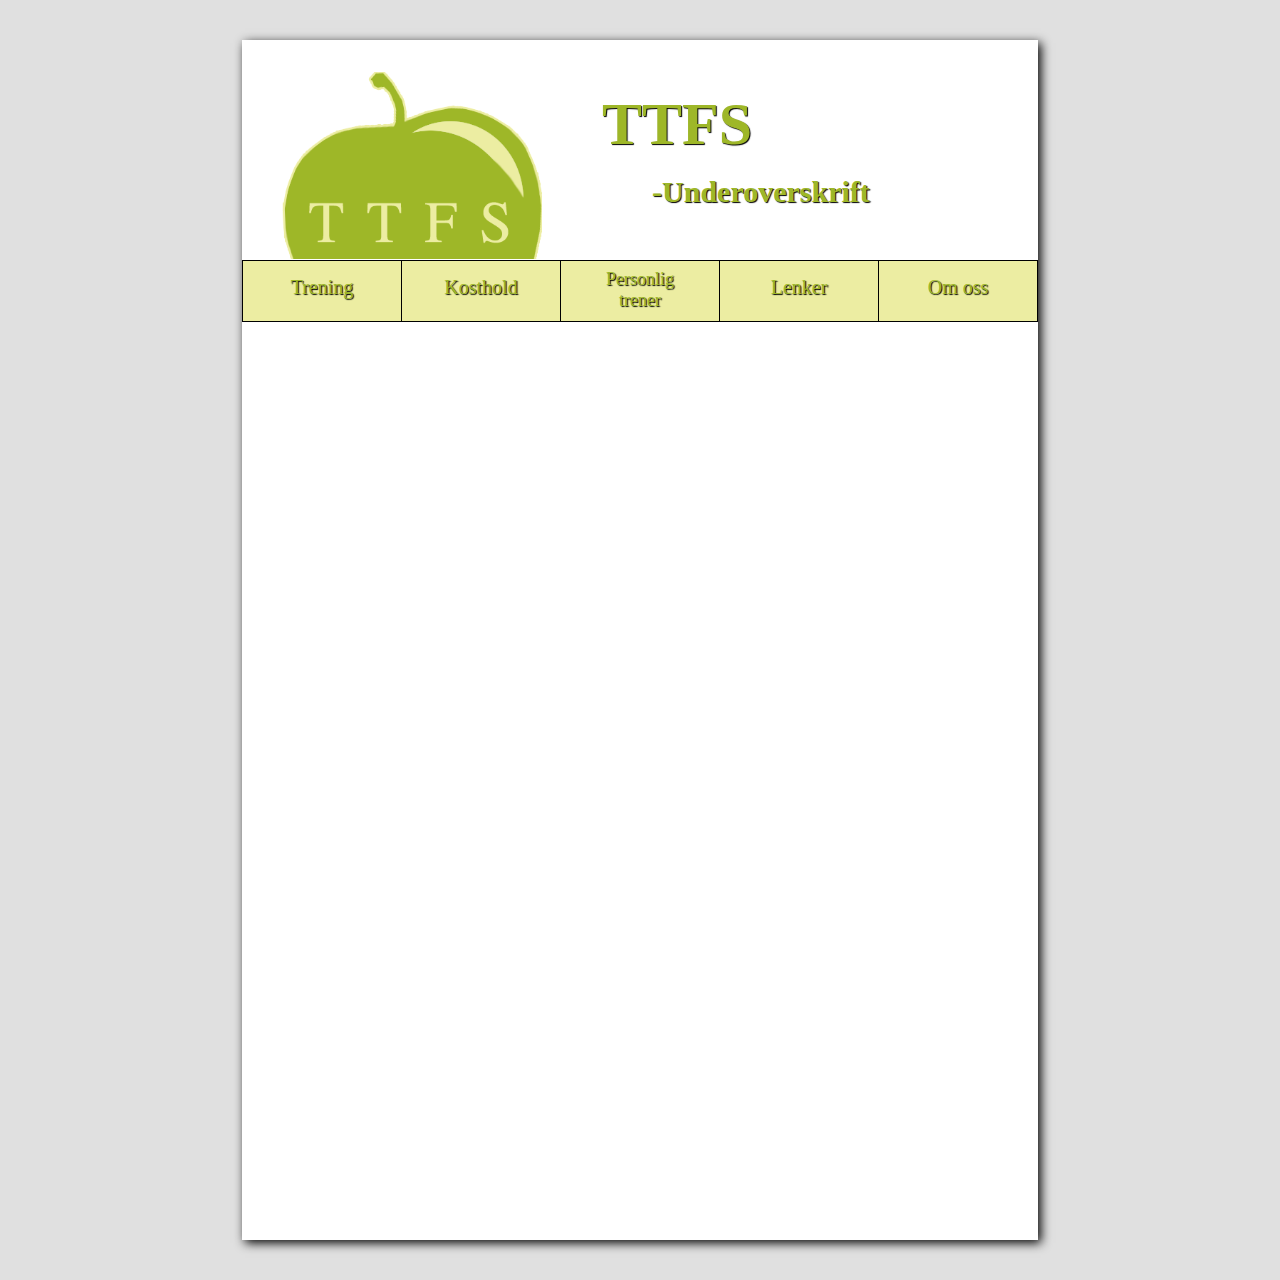
==== Amund/index.html @ 1c083f21 "La til egen mappe" ====
<!DOCTYPE html>
<html>
	<head>
		<meta charset="utf-8">
		<title></title>
		<link rel="stylesheet" type="text/css" href="style.css">
	</head>
	<body>

		<div id="content">

			<header>
				<img id="logo" src="logogul.png" width="260px" alt="Websidens logo">
				<h1 id="tittel">TTFS</h1>
				<h2 id="undertittel">-Underoverskrift</h2>
			</header>

			<nav id="hovednavigering">
				<div>Trening</div>
				<div>Kosthold</div>
				<div id="pt">Personlig<br>trener</div>
				<div>Lenker</div>
				<div id="om">Om oss</div>
			</nav>


		</div>

	</body>
</html>
---- Amund/style.css ----
body{
	background: #E0E0E0;
}

#content{
	margin-left: auto;
	margin-right: auto;
	margin-top: 40px;
	margin-bottom: 40px;
	background: white;
	width: 796px;
	height: 1200px;
	box-shadow: 3px 3px 10px 0px black;
}

header{
	width: 800px;
	height: 220px;
}

#logo{
	position: relative;
	float: left;
	left: 40px;
	top: 32px;
}

#tittel{
	position: relative;
	float: left;
	margin: 0;
	top: 50px;
	left: 100px;
	font-size: 60px;
	color: #9EB728;
	text-shadow: 1px 1px 1px black;
}

#undertittel{
	position: relative;
	float: left;
	margin: 0;
	top: 135px;
	left: 0px;
	font-size: 30px;
	color: #9EB728;
	text-shadow: 1px 1px 1px black;
}

body nav div{
	float: left;
	border: 1px solid black;
	border-right: 0;
	background: #ECEDA2;
	color: #9EB728;
	height: 45px;
	width: 158px;
	text-align: center;
	padding-top: 15px;
	font-size: 20px;
	text-shadow: 1px 1px 1px black;
}

#pt{
	padding-top: 8px;
	height: 52px;
	font-size: 18px;
}

#om{
	border-right: 1px solid black;
}
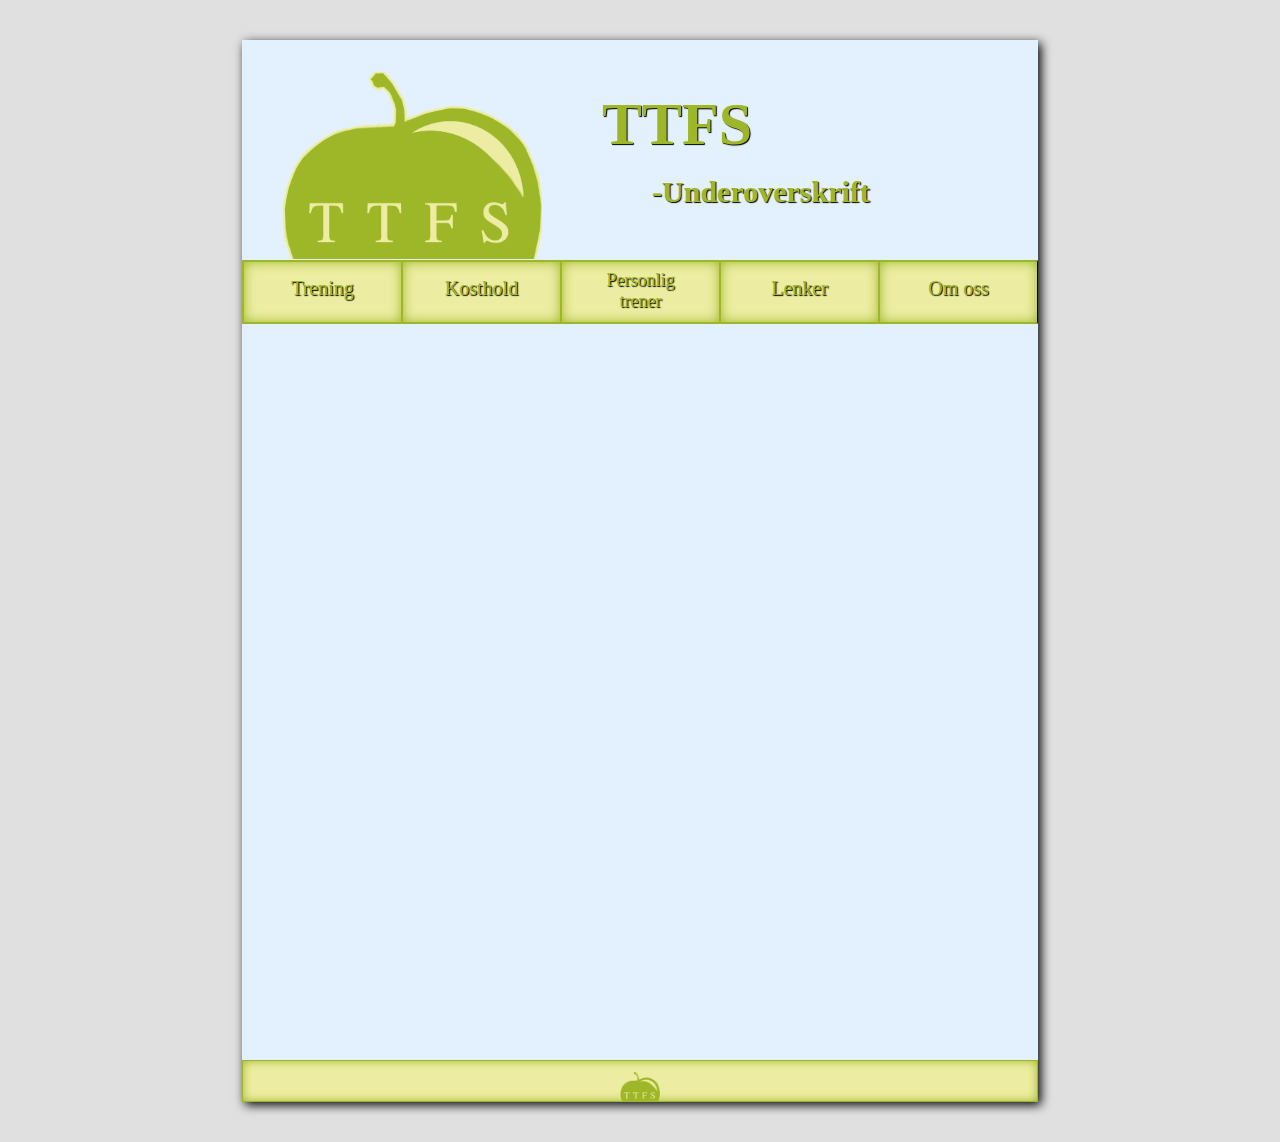
==== commit a7b77693: "Lagt til mer på index" ====
--- a/Amund/index.html
+++ b/Amund/index.html
@@ -7,7 +7,7 @@
 	</head>
 	<body>
 
-		<div id="content">
+		<div id="frame">
 
 			<header>
 				<img id="logo" src="logogul.png" width="260px" alt="Websidens logo">
@@ -24,6 +24,22 @@
 			</nav>
 
 
+			<div id="content">
+
+				<!-- I DENNE DIV'EN SKRIVER MAN INNHOLDET TIL UNDERSIDENE -->
+				<div id="test"> </div>
+
+			</div>
+
+
+
+
+			<footer>
+
+				<img id="minilogo" src="logogul.png" width="40px" alt="Websidens logo">
+
+			</footer>
+
 		</div>
 
 	</body>
--- a/Amund/style.css
+++ b/Amund/style.css
@@ -2,20 +2,19 @@
 	background: #E0E0E0;
 }
 
-#content{
+#frame{
 	margin-left: auto;
 	margin-right: auto;
 	margin-top: 40px;
 	margin-bottom: 40px;
-	background: white;
+	background: #E3F1FF;
 	width: 796px;
-	height: 1200px;
 	box-shadow: 3px 3px 10px 0px black;
 }
 
 header{
-	width: 800px;
 	height: 220px;
+
 }
 
 #logo{
@@ -49,16 +48,23 @@
 
 body nav div{
 	float: left;
-	border: 1px solid black;
+	border: 2px solid #9EB728;
 	border-right: 0;
 	background: #ECEDA2;
 	color: #9EB728;
 	height: 45px;
-	width: 158px;
+	width: 157px;
 	text-align: center;
 	padding-top: 15px;
 	font-size: 20px;
 	text-shadow: 1px 1px 1px black;
+	box-shadow: 0px 0px 12px #9EB728 inset;
+	cursor: pointer;
+}
+
+body nav div:hover{
+	background: #9EB728;
+	color: #ECEDA2;
 }
 
 #pt{
@@ -70,3 +76,32 @@
 #om{
 	border-right: 1px solid black;
 }
+
+#content{
+	min-height: 800px;
+}
+
+footer{
+	position: relative;
+	width: 794px;
+	height: 40px;
+	border: 1px solid #9EB728;
+	background: #ECEDA2;
+	box-shadow: 0px 0px 10px #9EB728 inset;
+
+}
+
+#minilogo{
+	display: block;
+	position: relative;
+	top: 11px;
+	margin-left: auto;
+	margin-right: auto;
+}
+
+#ttest{
+	width: 100px;
+	height: 1000px;
+	background: purple;
+	margin: 0 auto;
+}
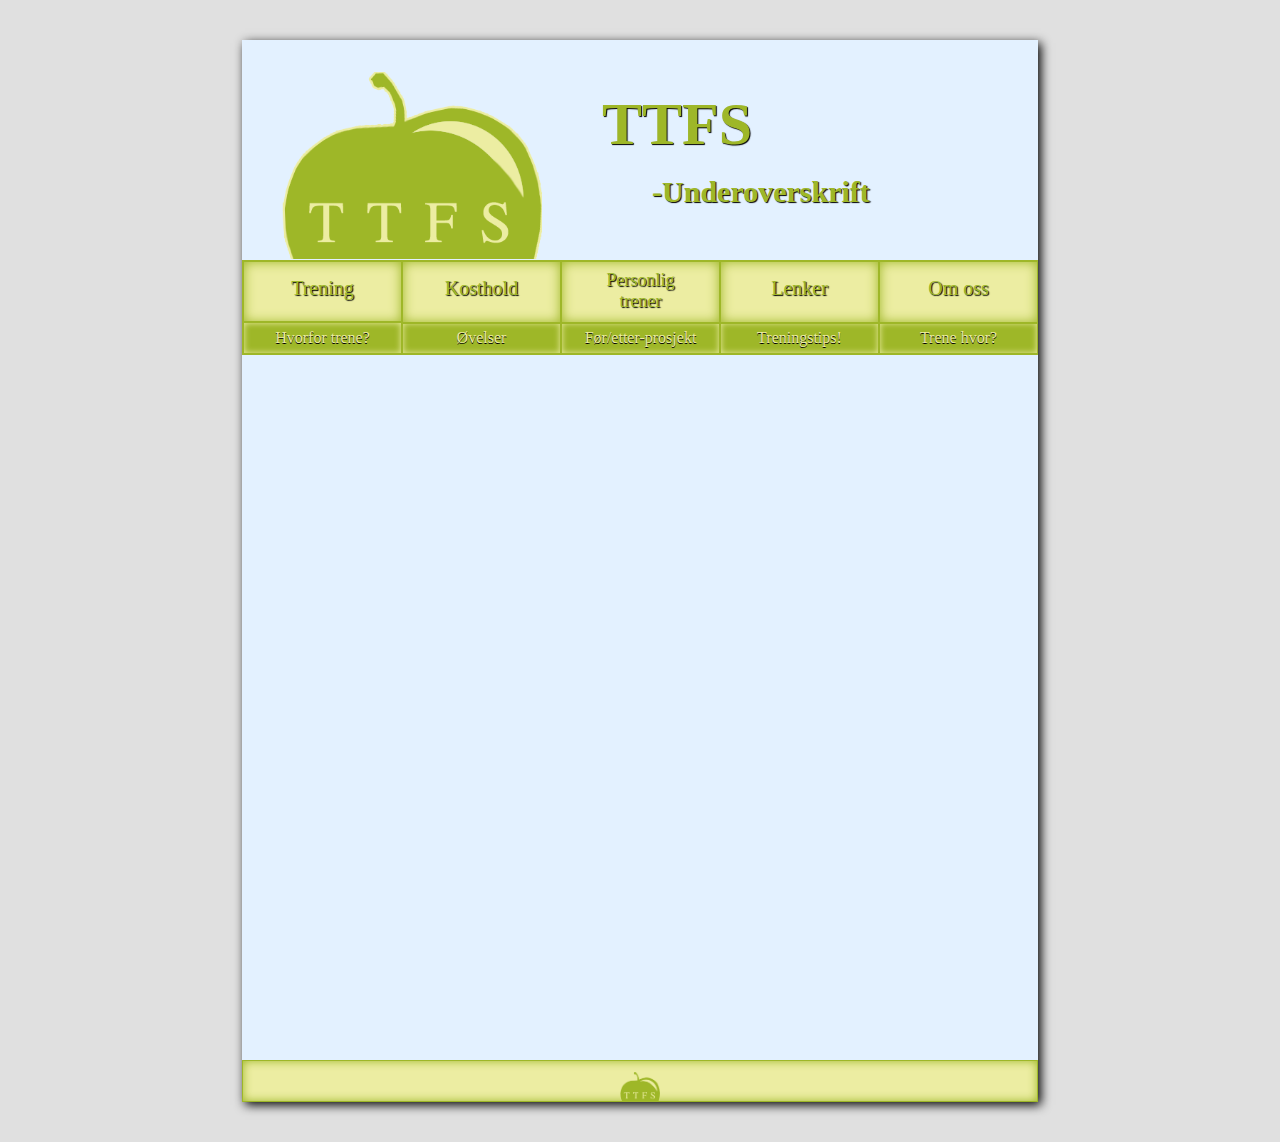
==== commit 279e1a33: "Mer navigering" ====
--- a/Amund/index.html
+++ b/Amund/index.html
@@ -16,7 +16,20 @@
 			</header>
 
 			<nav id="hovednavigering">
-				<div>Trening</div>
+				
+				<div>Trening
+
+					<div id="treningsNav">
+						<div>Hvorfor trene?</div>
+						<div>Øvelser</div>
+						<div>Før/etter-prosjekt</div>
+						<div>Treningstips!</div>
+						<div id="treningSisteKnapp">Trene hvor?</div>
+					</div>
+
+				</div>
+
+
 				<div>Kosthold</div>
 				<div id="pt">Personlig<br>trener</div>
 				<div>Lenker</div>
--- a/Amund/style.css
+++ b/Amund/style.css
@@ -46,7 +46,8 @@
 	text-shadow: 1px 1px 1px black;
 }
 
-body nav div{
+#hovednavigering div{
+	position: relative;
 	float: left;
 	border: 2px solid #9EB728;
 	border-right: 0;
@@ -62,19 +63,53 @@
 	cursor: pointer;
 }
 
-body nav div:hover{
+#hovednavigering div:hover{
 	background: #9EB728;
 	color: #ECEDA2;
 }
 
-#pt{
+#hovednavigering #pt{
 	padding-top: 8px;
 	height: 52px;
 	font-size: 18px;
 }
 
-#om{
-	border-right: 1px solid black;
+#hovednavigering #om{
+	border-right: 1px solid #9EB728;
+}
+
+#hovednavigering #treningsNav{
+
+	visibility: hidden;
+	width: 796px;
+	border: 0px;
+	left: -2px;
+	top: 21px;
+	padding-top: 0px;
+	height: 10px;
+}
+
+#hovednavigering #treningsNav div{
+	visibility: visible;
+	width: 157px;
+	margin: 0px;
+	height: 24px;
+	font-size: 16px;
+	padding-top: 6px;
+	background: #9EB728;
+	color: #ECEDA2;
+	text-shadow: 0px 1px 0px black;
+	box-shadow: 0px 0px 6px #ECEDA2 inset;
+}
+
+#hovednavigering #treningsNav div:hover{
+	background: #ECEDA2;
+	color: #9EB728;
+}
+
+
+#hovednavigering #treningsNav #treningSisteKnapp{
+	border-right: 1px solid #9EB728;
 }
 
 #content{
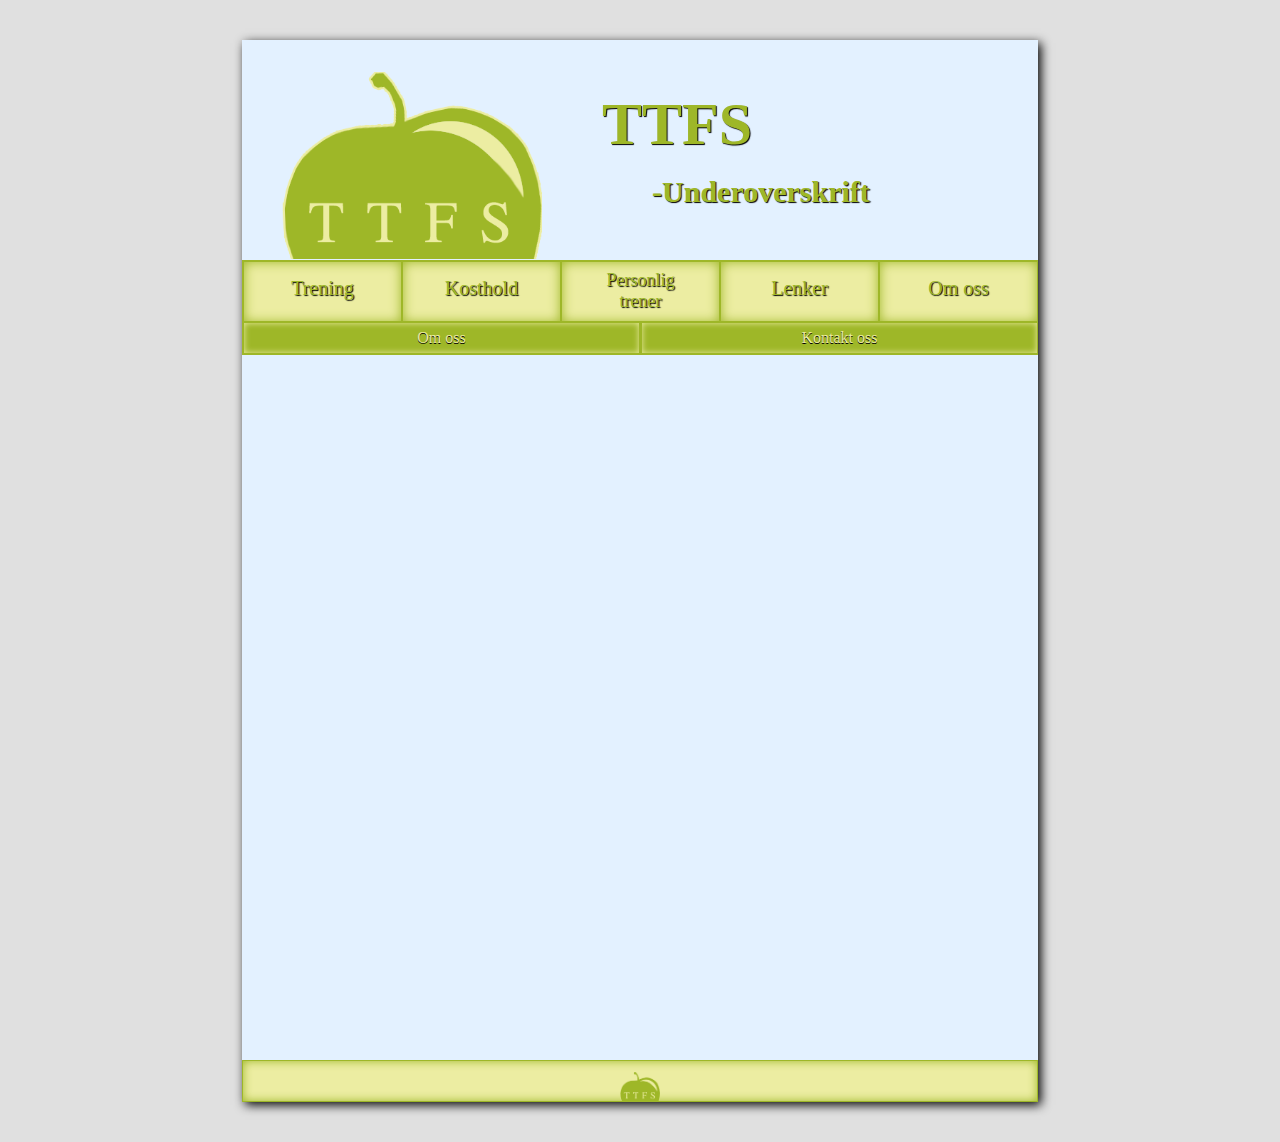
==== commit 6113f879: "Navigeringsbaren" ====
--- a/Amund/index.html
+++ b/Amund/index.html
@@ -19,28 +19,69 @@
 				
 				<div>Trening
 
-					<div id="treningsNav">
+					<div id="treningsNav" class="undersideNav">
 						<div>Hvorfor trene?</div>
 						<div>Øvelser</div>
 						<div>Før/etter-prosjekt</div>
 						<div>Treningstips!</div>
-						<div id="treningSisteKnapp">Trene hvor?</div>
+						<div class="undersideSisteKnapp">Trene hvor?</div>
 					</div>
 
 				</div>
 
 
-				<div>Kosthold</div>
-				<div id="pt">Personlig<br>trener</div>
-				<div>Lenker</div>
-				<div id="om">Om oss</div>
+				<div>Kosthold
+
+					<div id="kostholdsNav" class="undersideNav">
+						<div>Om kosthold</div>
+						<div>Oppskrifter</div>
+						<div>Ukesmeny</div>
+						<div>Våre favoritter</div>
+						<div class="undersideSisteKnapp">Ernæring</div>
+					</div>
+
+				</div>
+
+
+				<div id="pt">Personlig<br>trener
+
+					<div id="ptNav" class="undersideNav">
+						<div>Personlig Trener</div>
+						<div>Intervju</div>
+						<div class="undersideSisteKnapp">Trenerne</div>
+					</div>
+
+				</div>
+
+
+				<div id="lenker">Lenker
+
+					<div id="lenkeNav" class="undersideNav">
+						<div class="undersideSisteKnapp">Treningsrelaterte lenker</div>
+					</div>
+
+				</div>
+
+
+
+				<div id="om">Om oss
+
+					<div id="omNav" class="undersideNav">
+						<div>Om oss</div>
+						<div class="undersideSisteKnapp">Kontakt oss</div>
+					</div>
+
+				</div>
+
 			</nav>
 
 
 			<div id="content">
 
+				<section ="marginSide">
+
 				<!-- I DENNE DIV'EN SKRIVER MAN INNHOLDET TIL UNDERSIDENE -->
-				<div id="test"> </div>
+				</section>
 
 			</div>
 
--- a/Amund/style.css
+++ b/Amund/style.css
@@ -14,7 +14,6 @@
 
 header{
 	height: 220px;
-
 }
 
 #logo{
@@ -46,7 +45,9 @@
 	text-shadow: 1px 1px 1px black;
 }
 
+
 #hovednavigering div{
+	width: 157px;
 	position: relative;
 	float: left;
 	border: 2px solid #9EB728;
@@ -54,7 +55,6 @@
 	background: #ECEDA2;
 	color: #9EB728;
 	height: 45px;
-	width: 157px;
 	text-align: center;
 	padding-top: 15px;
 	font-size: 20px;
@@ -78,20 +78,17 @@
 	border-right: 1px solid #9EB728;
 }
 
-#hovednavigering #treningsNav{
+#hovednavigering .undersideNav{
 
 	visibility: hidden;
 	width: 796px;
 	border: 0px;
-	left: -2px;
-	top: 21px;
 	padding-top: 0px;
 	height: 10px;
 }
 
-#hovednavigering #treningsNav div{
+#hovednavigering .undersideNav div{
 	visibility: visible;
-	width: 157px;
 	margin: 0px;
 	height: 24px;
 	font-size: 16px;
@@ -102,14 +99,58 @@
 	box-shadow: 0px 0px 6px #ECEDA2 inset;
 }
 
-#hovednavigering #treningsNav div:hover{
+#hovednavigering .undersideNav div:hover{
 	background: #ECEDA2;
 	color: #9EB728;
 }
 
 
-#hovednavigering #treningsNav #treningSisteKnapp{
+#hovednavigering .undersideNav .undersideSisteKnapp{
 	border-right: 1px solid #9EB728;
+}
+
+#treningsNav{
+	display: none;
+	left: -2px;
+	top: 21px;
+}
+
+#kostholdsNav{
+	display: none;
+	left: -161px;
+	top: 21px;
+}
+
+#ptNav{
+	display: none;
+	left: -320px;
+	top: 9px;
+}
+
+#hovednavigering #pt #ptNav div{
+	width: 263px;
+}
+
+#lenkeNav{
+	display: none;
+	top: 21px;
+	left: -479px;
+}
+
+#hovednavigering #lenker #lenkeNav div{
+	width: 793px;
+}
+
+#omNav{
+	/*display: none;*/
+	top: 21px;
+	left: -638px;
+}
+
+#hovednavigering #om #omNav div{
+	width: 395px;
+	border-right: 1px solid #9EB728;
+
 }
 
 #content{
@@ -134,9 +175,10 @@
 	margin-right: auto;
 }
 
-#ttest{
-	width: 100px;
-	height: 1000px;
-	background: purple;
-	margin: 0 auto;
+.marginSide {
+	margin-left: 50px;
+	margin-right: 50px;
 }
+h2{
+	text-align:center;
+}
